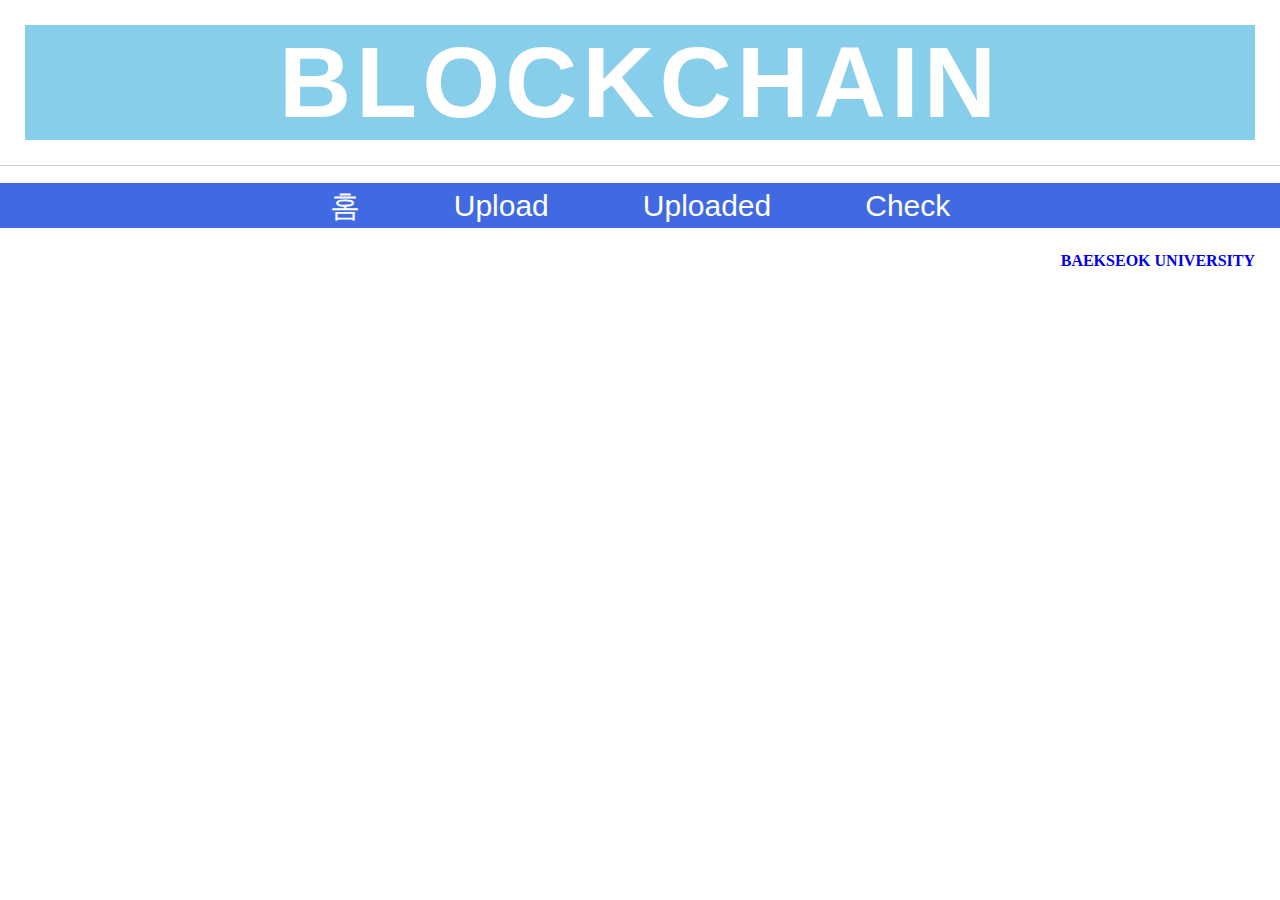
==== app/templates/index.html @ 4c0b12c9 "Add files via upload" ====
<!DOCTYPE html>
<html>
	<head>
		<title> ChainBlockMaster </title>
		<meta charset="UTF-8">
		<meta name="viewport" content="width=device-width, initial-scale=1.0">
	
		<link rel="stylesheet" href="style.css">

	</head>
	<body>
	<!--This is out title-->
	 <h1><p class=Brandname title = "This is a 백석대학교 web page project from the laboratory of  professor Yunhee Kang" > BlockChain </p></h1>
	 <hr>

	 <nav>

	 			<ul>
						 <li><a href="index.html">홈</li>
					 	<li><a href="upload.html">Upload</li>
						<li><a href="info.html">Uploaded</li>
						<li><a href="check.html">Check</li>
					
			 </ul>

     </nav>
  
 <!--<img class="logo" src="img/본부동.jpg" alt="BlockChain">
	 <div class="wrapper">
            <article  class="img-info">
                <h2>BAEKSEOK UNIVERSITY</h2>
                <P>JASDLKJFS;AJL;AKJDSLSFAJLKFJWJFEWOIBFEHWAGKJDFLJASDLFJEOWOI0UIOUROIEWHRHWIEHHQKJHKDFHSALKJFHJG<p></p>
                    ;ROEJIOWRHLKWEJFLKHKHSDFKJHSKJDFHIUEFJ;LQWEPWEQKFAJDLKFJ KFN VDAKLEURILF M IATH G GFJ NA HA TEWQHT</P>>
                </article>
                <img src="img/bchain.jpg" alt="BlockChain">
	 </div>*\-->








  </p>
        <h5 style="text-align: right;"> BAEKSEOK UNIVERSITY</h5>
        </br>




</body>
</html>
---- app/templates/style.css ----
/*
html5doctor.com Reset Stylesheet
v1.6.1
Last Updated: 2010-09-17
Author: Richard Clark - http://richclarkdesign.com
Twitter: @rich_clark
*/

html, body, div, span, object, iframe,
h1, h2, h3, h4, h5, h6, p, blockquote, pre,
abbr, address, cite, code,
del, dfn, em, img, ins, kbd, q, samp,
small, strong, sub, sup, var,
b, i,
dl, dt, dd, ol, ul, li,
fieldset, form, label, legend,
table, caption, tbody, tfoot, thead, tr, th, td,
article, aside, canvas, details, figcaption, figure,
footer, header, hgroup, menu, nav, section, summary,
time, mark, audio, video {
    margin:0;
    padding:0;
    border:0;
    outline:0;
    font-size:100%;
    vertical-align:baseline;
    background:transparent;
}



body {
    line-height:1;
}

article,aside,details,figcaption,figure,
footer,header,hgroup,menu,nav,section {
    display:block;
}

nav ul {
    list-style:none;
}

blockquote, q {
    quotes:none;
}

blockquote:before, blockquote:after,
q:before, q:after {
    content:'';
    content:none;
}

a {
    margin:0;
    padding:0;
    font-size:100%;
    vertical-align:baseline;
    background:transparent;
}

/* change colours to suit your needs */
ins {
    background-color:#ff9;
    color:#000;
    text-decoration:none;
}

/* change colours to suit your needs */
mark {
    background-color:#ff9;
    color:#000;
    font-style:italic;
    font-weight:bold;
}

del {
    text-decoration: line-through;
}

abbr[title], dfn[title] {
    border-bottom:1px dotted;
    cursor:help;
}

table {
    border-collapse:collapse;
    border-spacing:0;
}

/* change border colour to suit your needs */
hr {
    display:block;
    height:1px;
    border:0;
    border-top:1px solid #cccccc;
    margin:1em 0;
    padding:0;
}

input, select {
    vertical-align:middle;
}

/*My style*/
*{
  text-decoration: none;
  margin: 20px;
}


h5{
	 margin: 25px;

	/*background: rgb(0,0,0);*/
  }

.Brandname{
	font-family: 'Jua', sans-serif;
	/*font-family: fantasy;*/
	font-size: 100px;
	margin: 25px;
	background: skyblue;
	color:white;
	text-align: center;
	letter-spacing: 5px;
	text-transform: uppercase;
	line-height: normal;


}
.title{
	font-style: italic;
	 margin: 0px;
	color: darkblue;
	background:white;
}

.imgwrapper{
  margin-left:  auto;
           }

nav{
 height: auto;
 width: auto;
 text-align: center;
 word-spacing: 70px;

  background-color: ROYALBLUE ;
}
.logo{
  width: 100px;
    height: 100px;

}

/*1. Move around navifation 2. Move de links  3.Add style */
ul{

display: inline-block;

}

ul li{
 list-style: none;
 display: inline-block;
 float: none;
 line-height: 45px;
}
ul li a{
  display: block;
  background-color: royalblue;
  color: white;
  text-decoration: none;
  font-size: 30px;
  font-family: 'Jua', sans-serif;
  padding: 0 10px;


}

ul li a:hover{
  color: black;
}
#get{
    font-size: 30px;
}
/* Set the size of the div element that contains the map */
#map {
  height: 400px;  /* The height is 400 pixels */
  width: 100%;  /* The width is the width of the web page */
 }
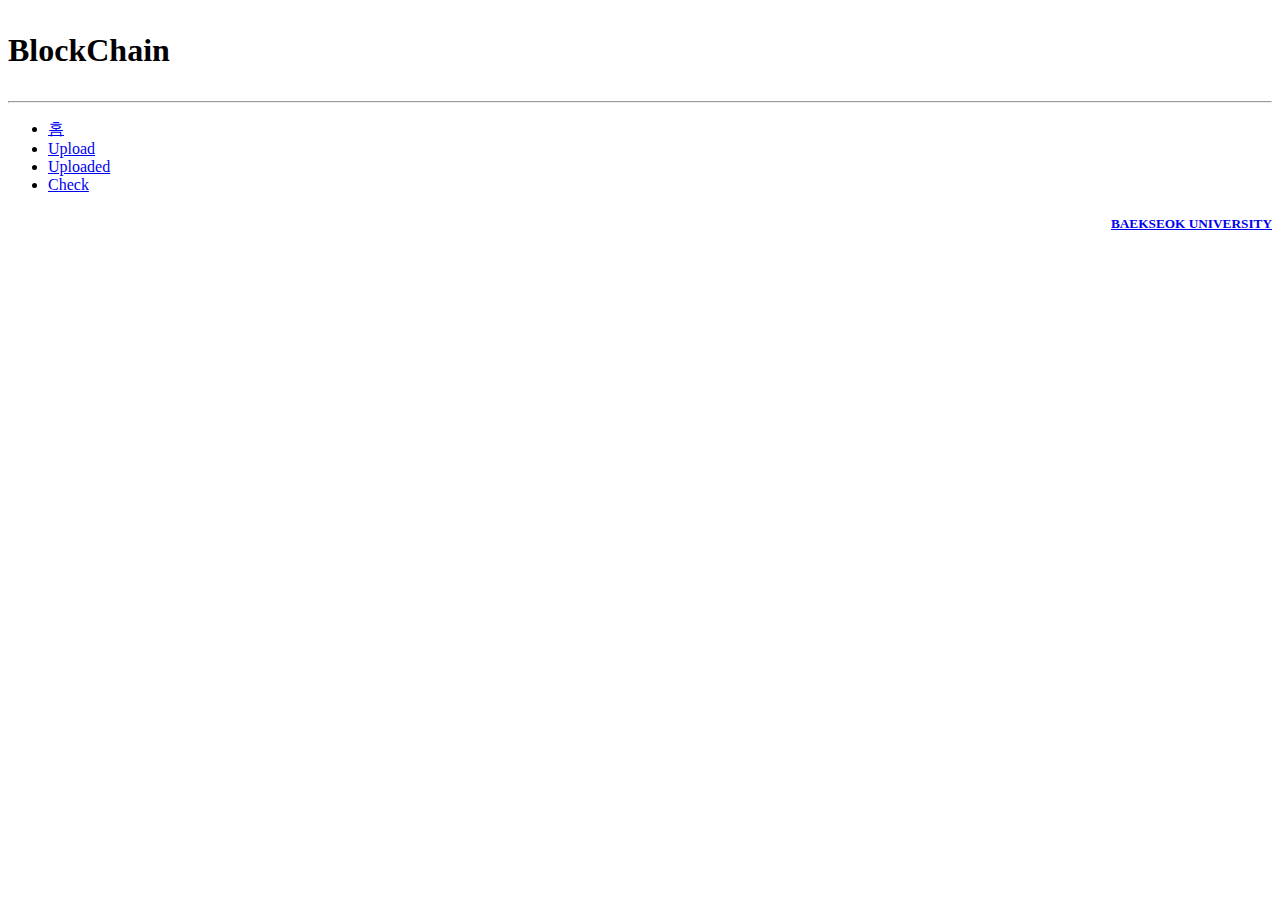
==== commit dc83a203: "css" ====
--- a/app/templates/index.html
+++ b/app/templates/index.html
@@ -5,7 +5,7 @@
 		<meta charset="UTF-8">
 		<meta name="viewport" content="width=device-width, initial-scale=1.0">
 	
-		<link rel="stylesheet" href="style.css">
+		<link rel="stylesheet" href="{{ url_for('static', filename='style.css') }}" >
 
 	</head>
 	<body>
